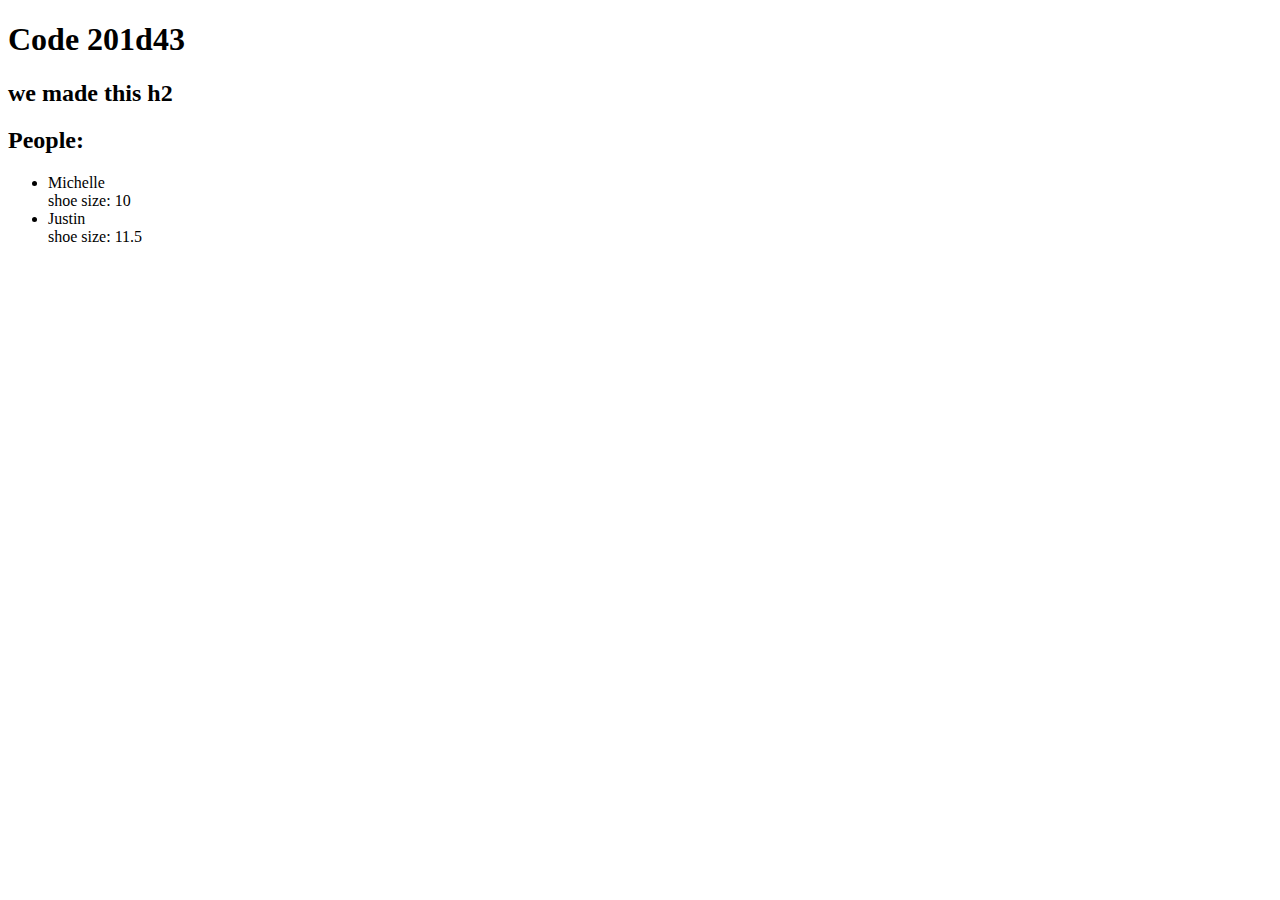
==== index.html @ 8feded66 "set-up" ====
<!DOCTYPE html>
<html lang="en">
<head>
  <meta charset="UTF-8">
  <meta name="viewport" content="width=device-width, initial-scale=1.0">
  <meta http-equiv="X-UA-Compatible" content="ie=edge">
  <title>Yay</title>
</head>
<body>
  <heading id="header"><h1>Code 201d43</h1></heading>
  
  <section>
    <h2>People:</h2>
    <ul id="main-content">

    </ul>
  </section>
  <script src="app.js"></script>
</body>
</html>
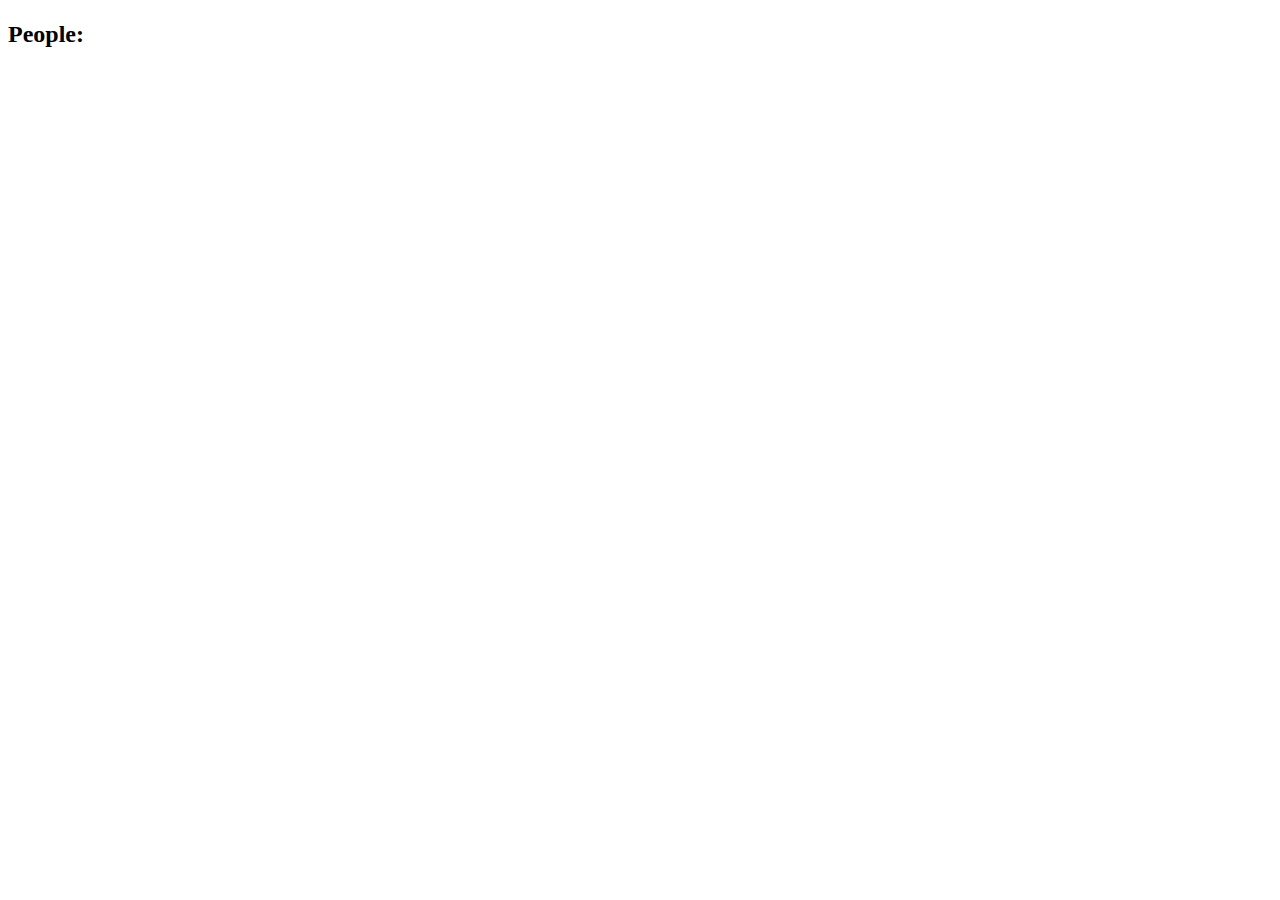
==== commit f88cf453: "added changes to naming convention and code" ====
--- a/index.html
+++ b/index.html
@@ -4,10 +4,10 @@
   <meta charset="UTF-8">
   <meta name="viewport" content="width=device-width, initial-scale=1.0">
   <meta http-equiv="X-UA-Compatible" content="ie=edge">
-  <title>Yay</title>
+  <title></title>
 </head>
 <body>
-  <heading id="header"><h1>Code 201d43</h1></heading>
+  <heading id="header"><h1></h1></heading>
   
   <section>
     <h2>People:</h2>
@@ -15,6 +15,6 @@
 
     </ul>
   </section>
-  <script src="app.js"></script>
+  <script src=""></script>
 </body>
 </html>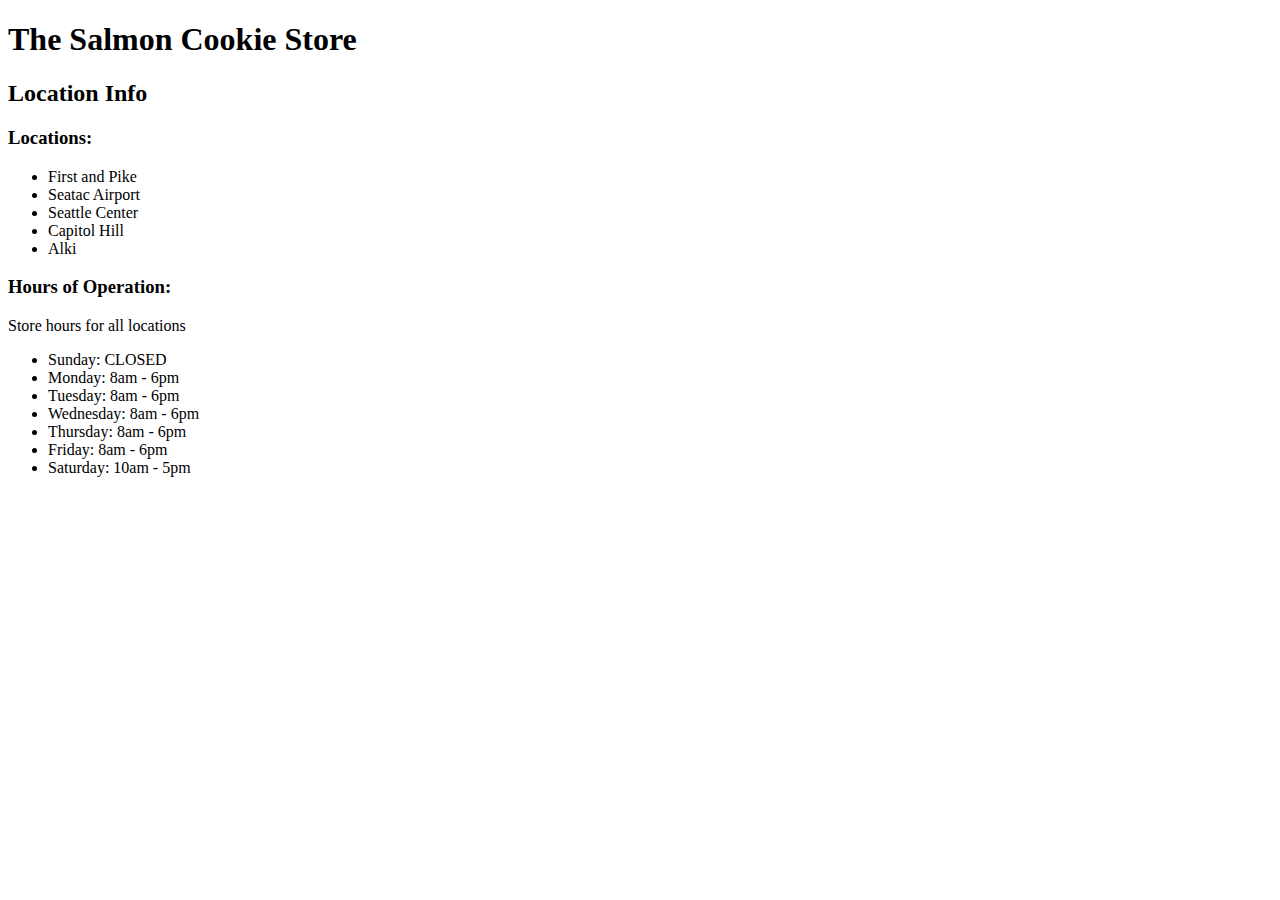
==== commit e205969e: "added something to the index.html" ====
--- a/index.html
+++ b/index.html
@@ -7,10 +7,34 @@
   <title></title>
 </head>
 <body>
-  <heading id="header"><h1></h1></heading>
+  <heading id="header"><h1>The Salmon Cookie Store</h1></heading>
   
   <section>
-    <h2>People:</h2>
+    <h2>Location Info</h2>
+    <div>
+      <h3>Locations:</h3>
+      <ul>
+        <li>First and Pike</li>
+        <li>Seatac Airport</li>
+        <li>Seattle Center</li>
+        <li>Capitol Hill</li>
+        <li>Alki</li>
+      </ul>
+      <h3>Hours of Operation:</h3>
+      <p>Store hours for all locations</p>
+      <ul>
+        <li>Sunday: CLOSED</li>
+        <li>Monday: 8am - 6pm</li>
+        <li>Tuesday: 8am - 6pm</li>
+        <li>Wednesday: 8am - 6pm</li>
+        <li>Thursday: 8am - 6pm</li>
+        <li>Friday: 8am - 6pm</li>
+        <li>Saturday: 10am - 5pm</li>
+
+      </ul>
+
+    </div>
+    
     <ul id="main-content">
 
     </ul>
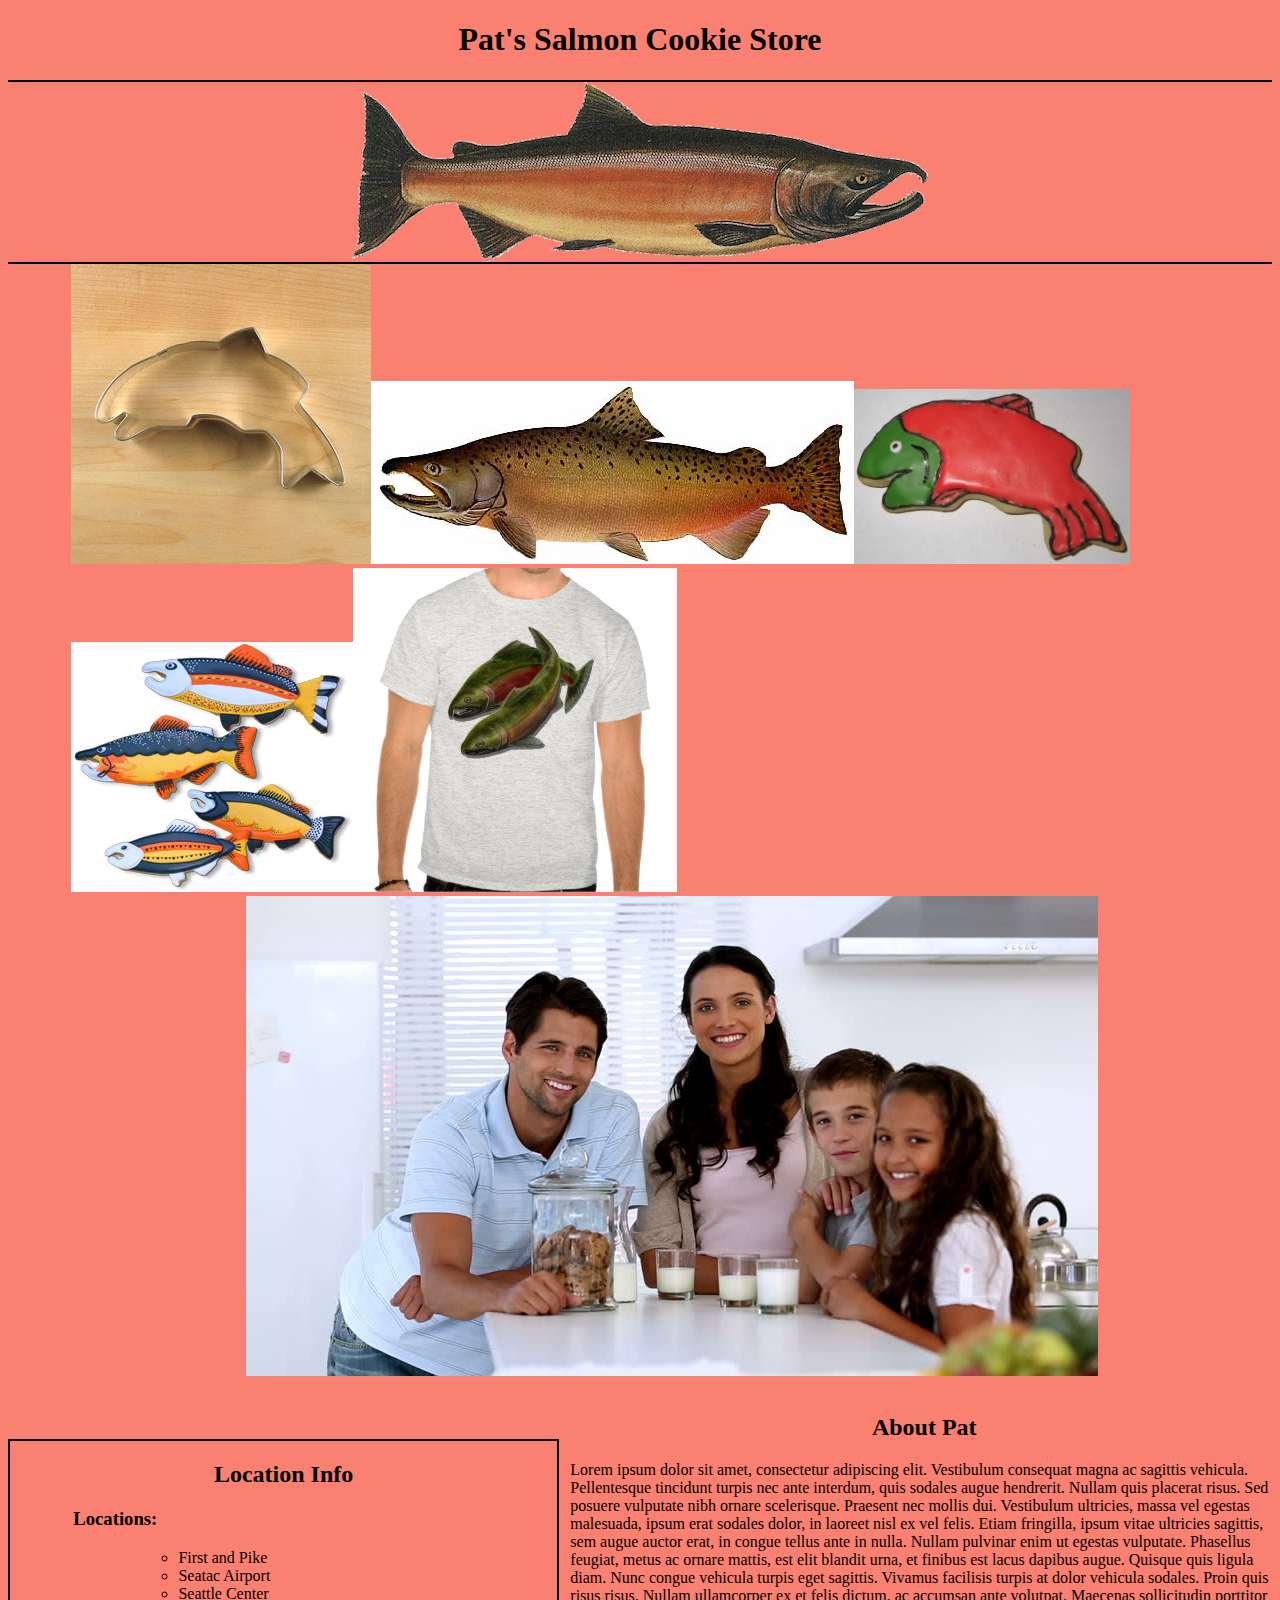
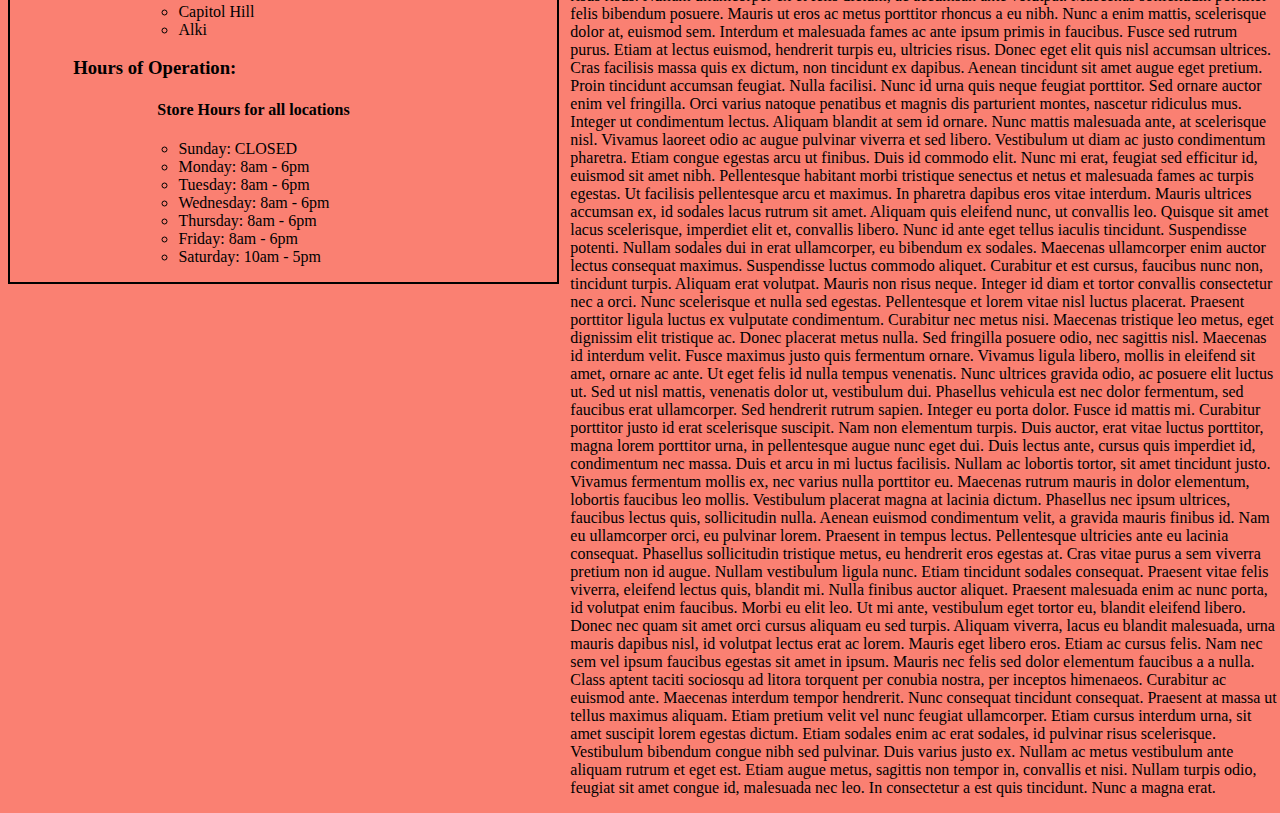
==== commit 7fe3623a: "Finish Index.html (Nic)" ====
--- a/index.html
+++ b/index.html
@@ -1,28 +1,33 @@
 <!DOCTYPE html>
 <html lang="en">
 <head>
-  <meta charset="UTF-8">
-  <meta name="viewport" content="width=device-width, initial-scale=1.0">
-  <meta http-equiv="X-UA-Compatible" content="ie=edge">
-  <title></title>
+    <meta charset="UTF-8">
+    <meta name="viewport" content="width=device-width, initial-scale=1.0">
+    <meta http-equiv="X-UA-Compatible" content="ie=edge">
+    <link rel="stylesheet" type="text/css" href="style2.css" />
+    <title>Pat's Salmon Cookie Store</title>
 </head>
 <body>
-  <heading id="header"><h1>The Salmon Cookie Store</h1></heading>
-  
-  <section>
-    <h2>Location Info</h2>
-    <div>
-      <h3>Locations:</h3>
-      <ul>
-        <li>First and Pike</li>
-        <li>Seatac Airport</li>
-        <li>Seattle Center</li>
-        <li>Capitol Hill</li>
-        <li>Alki</li>
-      </ul>
-      <h3>Hours of Operation:</h3>
-      <p>Store hours for all locations</p>
-      <ul>
+    <header><h1>Pat's Salmon Cookie Store</h1></header>
+    <div id="top">
+        <img class="logo" src="bigSalmon.png">
+    </div>
+    <div id="photos">
+        <img src="cutter.jpeg"><img src="chinook.jpg"><img src="frosted-cookie.jpg"><img src="fish.jpg"><img src="shirt.jpg"><img class="logo" src="family.jpg">
+    </div>
+    <div id="left">
+        <h2>Location Info</h2>
+        <h3>Locations:</h3>
+        <ul>
+            <li>First and Pike</li>
+            <li>Seatac Airport</li>
+            <li>Seattle Center</li>
+            <li>Capitol Hill</li>
+            <li>Alki</li>
+        </ul>
+        <h3>Hours of Operation:</h3>
+        <h4>Store Hours for all locations</h4>
+        <ul>
         <li>Sunday: CLOSED</li>
         <li>Monday: 8am - 6pm</li>
         <li>Tuesday: 8am - 6pm</li>
@@ -30,14 +35,34 @@
         <li>Thursday: 8am - 6pm</li>
         <li>Friday: 8am - 6pm</li>
         <li>Saturday: 10am - 5pm</li>
+        
 
-      </ul>
+        </ul>
 
     </div>
+    <div id="right">
+        <h2>About Pat</h2>
+        <p>Lorem ipsum dolor sit amet, consectetur adipiscing elit. Vestibulum consequat magna ac sagittis vehicula. Pellentesque tincidunt turpis nec ante interdum, quis sodales augue hendrerit. Nullam quis placerat risus. Sed posuere vulputate nibh ornare scelerisque. Praesent nec mollis dui. Vestibulum ultricies, massa vel egestas malesuada, ipsum erat sodales dolor, in laoreet nisl ex vel felis. Etiam fringilla, ipsum vitae ultricies sagittis, sem augue auctor erat, in congue tellus ante in nulla. Nullam pulvinar enim ut egestas vulputate. Phasellus feugiat, metus ac ornare mattis, est elit blandit urna, et finibus est lacus dapibus augue. Quisque quis ligula diam. Nunc congue vehicula turpis eget sagittis. Vivamus facilisis turpis at dolor vehicula sodales. Proin quis risus risus.
+            
+        Nullam ullamcorper ex et felis dictum, ac accumsan ante volutpat. Maecenas sollicitudin porttitor felis bibendum posuere. Mauris ut eros ac metus porttitor rhoncus a eu nibh. Nunc a enim mattis, scelerisque dolor at, euismod sem. Interdum et malesuada fames ac ante ipsum primis in faucibus. Fusce sed rutrum purus. Etiam at lectus euismod, hendrerit turpis eu, ultricies risus.
+
+        Donec eget elit quis nisl accumsan ultrices. Cras facilisis massa quis ex dictum, non tincidunt ex dapibus. Aenean tincidunt sit amet augue eget pretium. Proin tincidunt accumsan feugiat. Nulla facilisi. Nunc id urna quis neque feugiat porttitor. Sed ornare auctor enim vel fringilla. Orci varius natoque penatibus et magnis dis parturient montes, nascetur ridiculus mus. Integer ut condimentum lectus. Aliquam blandit at sem id ornare. Nunc mattis malesuada ante, at scelerisque nisl. Vivamus laoreet odio ac augue pulvinar viverra et sed libero. Vestibulum ut diam ac justo condimentum pharetra.
+
+        Etiam congue egestas arcu ut finibus. Duis id commodo elit. Nunc mi erat, feugiat sed efficitur id, euismod sit amet nibh. Pellentesque habitant morbi tristique senectus et netus et malesuada fames ac turpis egestas. Ut facilisis pellentesque arcu et maximus. In pharetra dapibus eros vitae interdum. Mauris ultrices accumsan ex, id sodales lacus rutrum sit amet. Aliquam quis eleifend nunc, ut convallis leo. Quisque sit amet lacus scelerisque, imperdiet elit et, convallis libero. Nunc id ante eget tellus iaculis tincidunt. Suspendisse potenti. Nullam sodales dui in erat ullamcorper, eu bibendum ex sodales. Maecenas ullamcorper enim auctor lectus consequat maximus.
+
+        Suspendisse luctus commodo aliquet. Curabitur et est cursus, faucibus nunc non, tincidunt turpis. Aliquam erat volutpat. Mauris non risus neque. Integer id diam et tortor convallis consectetur nec a orci. Nunc scelerisque et nulla sed egestas. Pellentesque et lorem vitae nisl luctus placerat.
+
+        Praesent porttitor ligula luctus ex vulputate condimentum. Curabitur nec metus nisi. Maecenas tristique leo metus, eget dignissim elit tristique ac. Donec placerat metus nulla. Sed fringilla posuere odio, nec sagittis nisl. Maecenas id interdum velit. Fusce maximus justo quis fermentum ornare. Vivamus ligula libero, mollis in eleifend sit amet, ornare ac ante. Ut eget felis id nulla tempus venenatis. Nunc ultrices gravida odio, ac posuere elit luctus ut. Sed ut nisl mattis, venenatis dolor ut, vestibulum dui. Phasellus vehicula est nec dolor fermentum, sed faucibus erat ullamcorper. Sed hendrerit rutrum sapien.
+
+        Integer eu porta dolor. Fusce id mattis mi. Curabitur porttitor justo id erat scelerisque suscipit. Nam non elementum turpis. Duis auctor, erat vitae luctus porttitor, magna lorem porttitor urna, in pellentesque augue nunc eget dui. Duis lectus ante, cursus quis imperdiet id, condimentum nec massa. Duis et arcu in mi luctus facilisis. Nullam ac lobortis tortor, sit amet tincidunt justo. Vivamus fermentum mollis ex, nec varius nulla porttitor eu.
+
+        Maecenas rutrum mauris in dolor elementum, lobortis faucibus leo mollis. Vestibulum placerat magna at lacinia dictum. Phasellus nec ipsum ultrices, faucibus lectus quis, sollicitudin nulla. Aenean euismod condimentum velit, a gravida mauris finibus id. Nam eu ullamcorper orci, eu pulvinar lorem. Praesent in tempus lectus. Pellentesque ultricies ante eu lacinia consequat. Phasellus sollicitudin tristique metus, eu hendrerit eros egestas at. Cras vitae purus a sem viverra pretium non id augue. Nullam vestibulum ligula nunc. Etiam tincidunt sodales consequat. Praesent vitae felis viverra, eleifend lectus quis, blandit mi. Nulla finibus auctor aliquet. Praesent malesuada enim ac nunc porta, id volutpat enim faucibus.
+
+        Morbi eu elit leo. Ut mi ante, vestibulum eget tortor eu, blandit eleifend libero. Donec nec quam sit amet orci cursus aliquam eu sed turpis. Aliquam viverra, lacus eu blandit malesuada, urna mauris dapibus nisl, id volutpat lectus erat ac lorem. Mauris eget libero eros. Etiam ac cursus felis. Nam nec sem vel ipsum faucibus egestas sit amet in ipsum. Mauris nec felis sed dolor elementum faucibus a a nulla. Class aptent taciti sociosqu ad litora torquent per conubia nostra, per inceptos himenaeos. Curabitur ac euismod ante. Maecenas interdum tempor hendrerit. Nunc consequat tincidunt consequat. Praesent at massa ut tellus maximus aliquam. Etiam pretium velit vel nunc feugiat ullamcorper. Etiam cursus interdum urna, sit amet suscipit lorem egestas dictum.
+
+        Etiam sodales enim ac erat sodales, id pulvinar risus scelerisque. Vestibulum bibendum congue nibh sed pulvinar. Duis varius justo ex. Nullam ac metus vestibulum ante aliquam rutrum et eget est. Etiam augue metus, sagittis non tempor in, convallis et nisi. Nullam turpis odio, feugiat sit amet congue id, malesuada nec leo. In consectetur a est quis tincidunt. Nunc a magna erat.</p>
+    </div>
     
-    <ul id="main-content">
-
-    </ul>
   </section>
   <script src=""></script>
 </body>
--- a/style2.css
+++ b/style2.css
@@ -0,0 +1,47 @@
+body {
+    background-color: salmon;
+}
+
+header {
+    text-align: center;
+    border-bottom: 2px  solid black;
+}
+img.logo {
+    margin: auto;
+    display: block;
+}
+#top {
+    border-bottom: 2px solid black;
+}
+#photos {
+    padding-left: 5%;
+}
+#left {
+    float: left;
+    width: 33.3%;
+    padding-left: 5%;
+    padding-right: 5%;
+    border: 2px solid black;
+    margin-top: 5%;
+    
+    
+}
+#left h2 {
+    text-align: center;
+}
+#left ul {
+    padding-left: 25%;
+    list-style: circle;
+}
+#left h4 {
+    padding-left: 20%;
+}
+#right {
+    width: 56%;
+    margin-left: 43.3%;
+    padding: 0px 15px 0px 15px;
+    margin-top: 3%;
+}
+#right h2 {
+    text-align: center;
+}